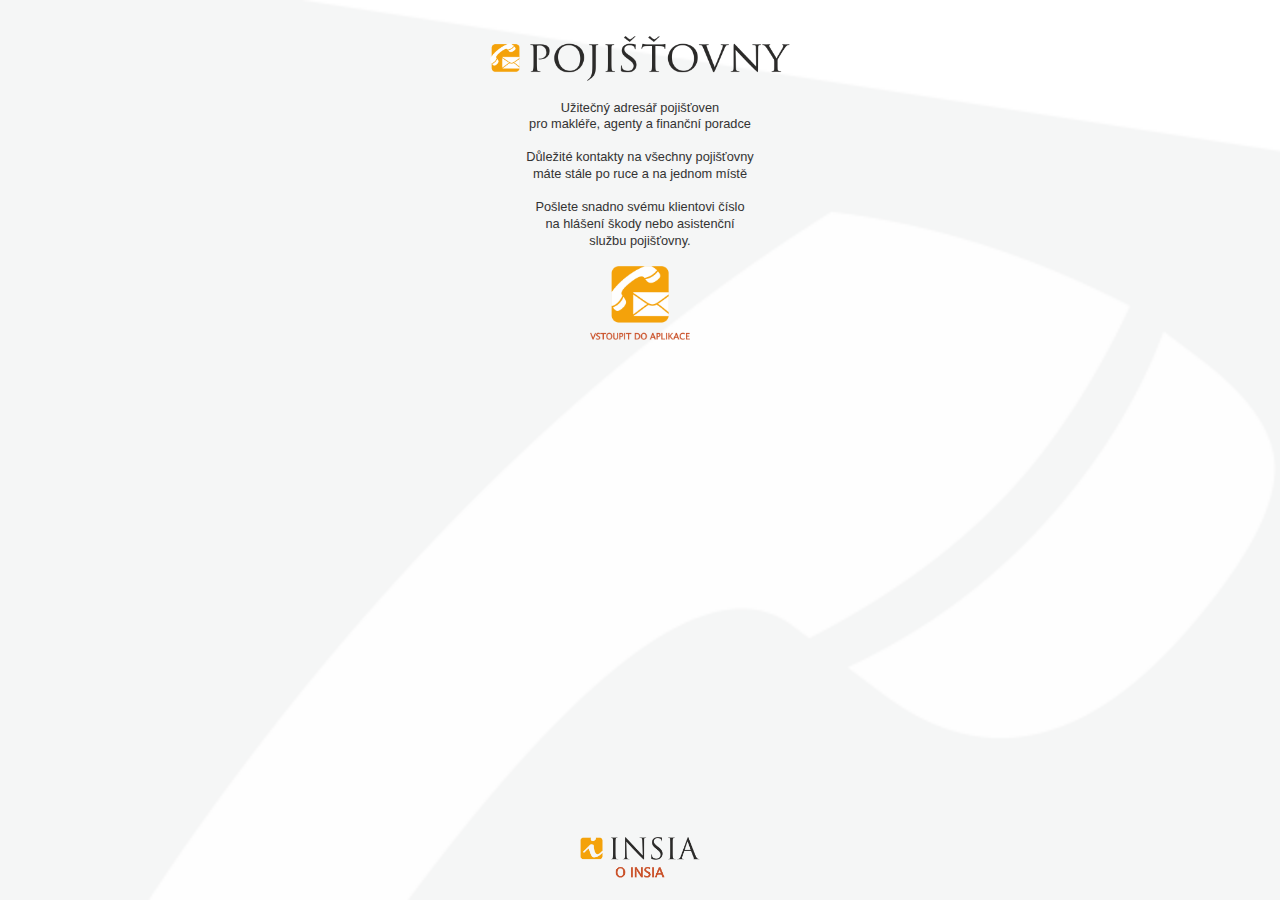
==== www/index.html @ 36e3d22d "toolbar iOS7" ====
<!DOCTYPE html>
<html>
<head>
    <meta charset="utf-8" />
    <meta name="format-detection" content="telephone=no" />
    <meta name="viewport" content="user-scalable=no, initial-scale=1, maximum-scale=1, minimum-scale=1, width=320, height=device-height" />
    <title>INSIA Pojišťovny</title>
    <link rel="stylesheet" type="text/css" href="css/index.css" />
    <script type="text/javascript" src="phonegap.js"></script>
    <script type="text/javascript" src="data.js"></script>
    
    <link rel="stylesheet" href="jquery.mobile-1.4.3.min.css">
	<script src="jquery-1.10.2.min.js"></script>
	<script src="jquery.mobile-1.4.3.min.js"></script>
    
<style>
</style>
</head>
<body>

<div data-role="page" id="hlavni" class="hlavni">
	<div class="hlavniLogo"><img src="img/pojistovny.png"/></div>
	<div class="hlavniText"><p>Užitečný adresář pojišťoven<br />
	pro&nbsp;makléře, agenty a finanční poradce<br />
	<br />
	Důležité kontakty na všechny pojišťovny<br />
	 máte stále po&nbsp;ruce a na&nbsp;jednom místě<br />
	<br />
	Pošlete snadno svému klientovi číslo<br />
	na&nbsp;hlášení škody nebo asistenční<br />
	službu pojišťovny.<br />
	<br />
	<a href="#seznam" class="hlavniEnter"><img src="img/ic_enter_app.png" /></a>
	</p>
	</div>
	<div class="hlavniPata">
	<a href="#onas"><img src="img/ic_about_ia.png" /></a>
	</div>
</div>
<!-- 
<img src="img/insia_logo.png" />
 -->
<div data-role="page" id="seznam" class="seznam">
	<div data-role="header" data-position="fixed" data-tap-toggle="false">
            <a href="#onas" data-transition="none" class="seznamBack"><img src="img/ios7-back-icon-blue.png" height="32" /></a>
            <h1><img src="img/insia_about.png"/></h1>
	</div>
<script>
	for(var i=0;i<seznam.length;i++) {
		document.write("<div class=\"seznami\" >");
		document.write("<a data-transition=\"none\" class=\"seznami\" href=\"#detail" + i + "\">");
		document.write("<div class=\"seznamLogo\"><img src=\"img/" + seznam[i].icon + "\" /></div>");
		document.write("<div class=\"seznamLink\">" + seznam[i].title + "</div>");
		document.write("</a>");
		document.write("</div>");
	}
</script>
</div>

<script>

function telnr(o) {
	var str = o.number;
	return "tel:" + str.replace(/ /g, ''); //.replace(/\+/g, '%2B');
}

function smsnr(o, p) {
//	var str = o.number.replace(/\+/g, '%252B');
	var str = o.number.replace(/\+/g, '%2B');
	return "sms:?body=" + str + "%0A" + p.title + "%0A" + o.title;
}


	for(var i=0;i<seznam.length;i++) {
		document.write("<div data-role=\"page\" id=\"detail" + i + "\" class=\"detail\">");
		
		document.write("<div data-role=\"header\" data-position=\"fixed\" data-tap-toggle=\"false\">");		
		document.write("<a href=\"#\" data-transition=\"none\" data-rel=\"back\" class=\"seznamBack\"><img src=\"img/ios7-back-icon-blue.png\" height=\"32\" /></a>");
		document.write("<h1><img src=\"img/insia_about.png\"/></h1>");
		document.write("</div>");
		
		
		document.write("<div class=\"detailLogo\"><img src=\"img/" + seznam[i].icon + "\" /></div>");
		for (var j=0;j<seznam[i].data.length;j++) {
			document.write("<div class=\"data\">");
			document.write("<div class=\"dataTitle\">" + seznam[i].data[j].title + "</div>");			
			document.write("<div class=\"dataPhone\">" + seznam[i].data[j].number + "</div>");			
			document.write("<div class=\"dataBox\">");
			document.write("<a href=\"" + telnr(seznam[i].data[j]) + "\"><img src=\"img/btn_txt_call.png\"></a>");
			document.write("<a href=\"" + smsnr(seznam[i].data[j], seznam[i]) + "\"><img src=\"img/btn_txt_sms.png\"></a>");
			document.write("</div>");
			document.write("</div>");
		}
		document.write("</div>");
	}
</script>
<div data-role="page" id="onas" class="onas">
	<div data-role="header" data-position="fixed">
            <a href="#seznam" data-transition="none" class="seznamBack"><img src="img/ios7-back-icon-blue.png" height="32" /></a>
            <h1><img src="img/insia_about.png"/></h1>
	</div>
	<div class="onasLogo"><img src="img/ia_logo.png"/></div>
	<div class="onasText"><p>Členům sítě INSIA poskytujeme zázemí<br />
	silné mezinárodní společnosti a vytváříme<br />
	ty nejlepší podmínky pro jejich rozvoj.<br />
	<br />
	Neurčujeme výkony, neskýváme provize,<br />
	zaručujeme samostatnost v rozhodování.<br />
	<br />
	<a href="http://www.insia.cz/spoluprace" id="onasWeb">www.insia.cz/spoluprace</a><br />
	<br />
	<a href="tel:+420739348582" id="onasTel">+ 420 739 348 582</a><br />
	
	<div class="dataBox">
	<a href="tel:+420739348582"><img src="img/btn_txt_call.png"></a>
	<a href="sms:+420739348582?body=Mam zajem o vice informaci o siti INSIA. Kontaktujte me, prosim"><img src="img/btn_txt_sms.png"></a>
	</div>
</div>

</body>
</html>
---- www/css/index.css ----
.ui-page .ui-header {
    background: #f8f8f8 !important;
}

	
.ui-header a.seznamBack, .ui-header a.seznamBack:focus, .ui-header a.seznamBack:hover {	
	background: none;
    border: none;
    border: 0px;
    box-shadow: none;
	padding: 0px 0px 0px 0px;
}


a.seznamBack img {
	margin-top: 3px;
}

.ui-header h1.ui-title {
	padding-top: 10px;
	padding-bottom: 10px;
}

.ui-header h1.ui-title img {
	height: 20px;
}

.hlavni {
	width: 100%;
	border: solid 1px black;
	text-align: center;
	background: url("../img/main_bg.png");
	background-size: 100%;
	background-attachment: fixed;
}

.hlavniLogo {
	margin-top: 1em;
}

.hlavniLogo img {
	width: 300px;
}

.hlavniText {
	font-size: 80%;
}

.hlavniEnter img {
	width: 100px;
}

.hlavniPata {
	width: 100%;
	position: absolute;
	bottom: 1em;
}

.hlavniPata img {
	width: 120px;
}

div.seznam {
	background-color: #F0F0F0;
}

div.seznami {
	xborder: solid 1px #c00000;
	padding: 0px 10px 0px 10px;
	margin-bottom: 10px;
	margin-top: 10px;
}

a.seznami {
	border: solid 1px #c0c0c0;
	display: block;
	text-align: left;
	xmargin: 10px 5px 10px 10px;
	height: 80px;
	width: 100%;
	
	display: table;
	overflow: hidden;
	text-decoration: none;
	background-color: #FFFFFF;
}


.seznamLogo, .seznamLink {
	xborder: solid 1px red;
	display: inline-block;
}

.seznamLogo img {
	vertical-align: middle;
	max-width: 100px;
	max-height: 60px;
}

.seznamLogo {
	width: 120px;
	text-align: center;
	height: 100%;
	
	display: table-cell;
	vertical-align: middle;
}

.seznamLink {
	text-align: left;
	font-weight: bold;
	color: black;
	font-size: 12pt;
	
	display: table-cell;
	vertical-align: middle;
	text-decoration: none;
}




.detail {
	width: 100%;
	text-align: center;
	background: url("../img/main_bg.png");
	background-size: 100%;
}

.detailLogo {
	margin: 1em 1em 1em 1em;
}

.detailLogo img {
	max-height: 60px;
	max-width: 200px;
}

.data {
	border: solid 1px #c0c0c0;
	margin: 0.5em 0.5em 0.5em 0.5em;
	
}



.dataTitle, .dataPhone {
	text-align: left;
	margin: 0.5em 0.5em 0em 0.5em;
}

.dataPhone {
	font-weight: bold;
	margin-top: 0em;
}

.dataBox img {
	margin: 1em 1em 1em 1em;
	height: 80px;
}


.onas {
	width: 100%;
	border: solid 1px black;
	text-align: center;
	background: url("../img/main_bg.png");
	background-size: 100%;
	background-attachment: fixed;
}

.onasLogo {
	margin-top: 1em;
}

.onasLogo img {
	width: 200px;
}




a#onasWeb {
	font-weight: normal;
}

a#onasTel {
	text-decoration: none;
	font-weight: normal;
	color: black;	
}



/* toto je zde kvuli iOS 7 toolbaru */
div.ui-header {
	padding-top: 20px;
}

a.seznamBack {
	top: 20px;
}

.hlavniLogo {
	padding-top: 20px;
}
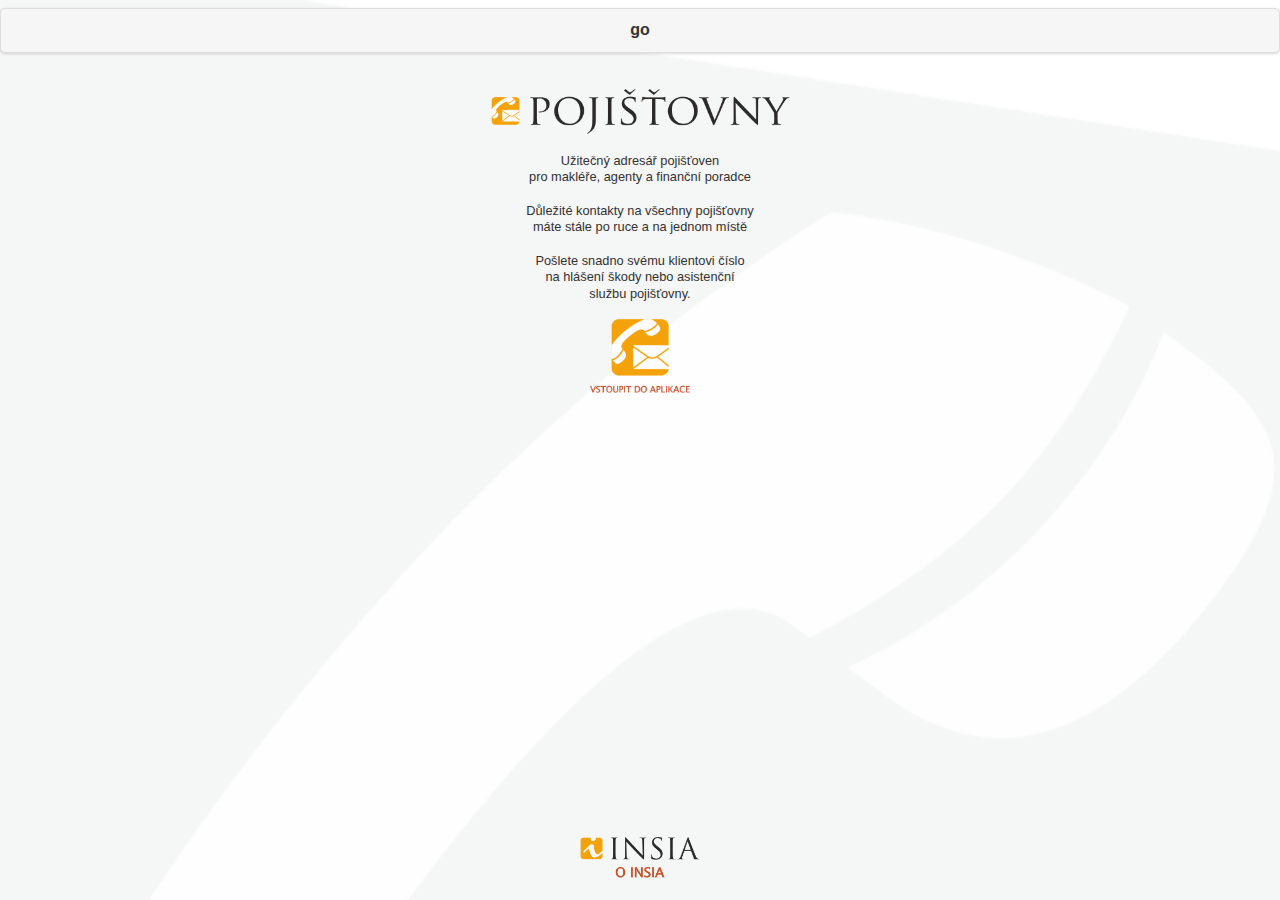
==== commit 0798f26f: "test sms" ====
--- a/www/index.html
+++ b/www/index.html
@@ -5,20 +5,33 @@
     <meta name="format-detection" content="telephone=no" />
     <meta name="viewport" content="user-scalable=no, initial-scale=1, maximum-scale=1, minimum-scale=1, width=320, height=device-height" />
     <title>INSIA Pojišťovny</title>
-    <link rel="stylesheet" type="text/css" href="css/index.css" />
+    <link rel="stylesheet" type="text/css" href="css/index.css" />    
+    <link rel="stylesheet" type="text/css" href="css/jquery.mobile-1.4.3.min.css">
+	<script src="js/jquery-1.10.2.min.js"></script>
+	<script src="js/jquery.mobile-1.4.3.min.js"></script>
     <script type="text/javascript" src="phonegap.js"></script>
     <script type="text/javascript" src="data.js"></script>
-    
-    <link rel="stylesheet" href="jquery.mobile-1.4.3.min.css">
-	<script src="jquery-1.10.2.min.js"></script>
-	<script src="jquery.mobile-1.4.3.min.js"></script>
     
 <style>
 </style>
 </head>
 <body>
 
+<script>
+
+function sendSMS() {
+	alert("Start");
+    var number = "+420603755610";
+    var message = "ahoj";   
+    var success = function () { alert('Message sent successfully'); };
+    var error = function (e) { alert('Message Failed:' + e); };
+    sms.send(number, message, """, success, error);	
+}
+
+</script>
+
 <div data-role="page" id="hlavni" class="hlavni">
+<input type="button" value="go" onclick="sendSMS()" />
 	<div class="hlavniLogo"><img src="img/pojistovny.png"/></div>
 	<div class="hlavniText"><p>Užitečný adresář pojišťoven<br />
 	pro&nbsp;makléře, agenty a finanční poradce<br />
@@ -45,6 +58,7 @@
             <a href="#onas" data-transition="none" class="seznamBack"><img src="img/ios7-back-icon-blue.png" height="32" /></a>
             <h1><img src="img/insia_about.png"/></h1>
 	</div>
+	<div class="content">
 <script>
 	for(var i=0;i<seznam.length;i++) {
 		document.write("<div class=\"seznami\" >");
@@ -55,6 +69,7 @@
 		document.write("</div>");
 	}
 </script>
+	</div>
 </div>
 
 <script>
@@ -79,6 +94,7 @@
 		document.write("<h1><img src=\"img/insia_about.png\"/></h1>");
 		document.write("</div>");
 		
+		document.write("<div class=\"content\">");
 		
 		document.write("<div class=\"detailLogo\"><img src=\"img/" + seznam[i].icon + "\" /></div>");
 		for (var j=0;j<seznam[i].data.length;j++) {
@@ -92,28 +108,31 @@
 			document.write("</div>");
 		}
 		document.write("</div>");
+		document.write("</div>");
 	}
 </script>
 <div data-role="page" id="onas" class="onas">
-	<div data-role="header" data-position="fixed">
+	<div data-role="header" data-position="fixed" data-tap-toggle="false">
             <a href="#seznam" data-transition="none" class="seznamBack"><img src="img/ios7-back-icon-blue.png" height="32" /></a>
             <h1><img src="img/insia_about.png"/></h1>
 	</div>
-	<div class="onasLogo"><img src="img/ia_logo.png"/></div>
-	<div class="onasText"><p>Členům sítě INSIA poskytujeme zázemí<br />
-	silné mezinárodní společnosti a vytváříme<br />
-	ty nejlepší podmínky pro jejich rozvoj.<br />
-	<br />
-	Neurčujeme výkony, neskýváme provize,<br />
-	zaručujeme samostatnost v rozhodování.<br />
-	<br />
-	<a href="http://www.insia.cz/spoluprace" id="onasWeb">www.insia.cz/spoluprace</a><br />
-	<br />
-	<a href="tel:+420739348582" id="onasTel">+ 420 739 348 582</a><br />
-	
-	<div class="dataBox">
-	<a href="tel:+420739348582"><img src="img/btn_txt_call.png"></a>
-	<a href="sms:+420739348582?body=Mam zajem o vice informaci o siti INSIA. Kontaktujte me, prosim"><img src="img/btn_txt_sms.png"></a>
+	<div class="content">
+		<div class="onasLogo"><img src="img/ia_logo.png"/></div>
+		<div class="onasText"><p>Členům sítě INSIA poskytujeme zázemí<br />
+		silné mezinárodní společnosti a vytváříme<br />
+		ty nejlepší podmínky pro jejich rozvoj.<br />
+		<br />
+		Neurčujeme výkony, neskýváme provize,<br />
+		zaručujeme samostatnost v rozhodování.<br />
+		<br />
+		<a href="http://www.insia.cz/spoluprace" id="onasWeb">www.insia.cz/spoluprace</a><br />
+		<br />
+		<a href="tel:+420739348582" id="onasTel">+ 420 739 348 582</a><br />
+		
+		<div class="dataBox">
+		<a href="tel:+420739348582"><img src="img/btn_txt_call.png"></a>
+		<a href="sms:+420739348582?body=Mam zajem o vice informaci o siti INSIA. Kontaktujte me, prosim"><img src="img/btn_txt_sms.png"></a>
+		</div>
 	</div>
 </div>
 
--- a/www/css/index.css
+++ b/www/css/index.css
@@ -60,6 +60,23 @@
 	width: 120px;
 }
 
+div.ui-header {
+	position: absolute;
+	top: 0px;
+	left: 0px;
+	right: 0px;	
+}
+
+div.content {
+	position: absolute;
+	top: 67px;
+	left: 0px;
+	right: 0px;
+	bottom: 0px;
+	overflow-y:scroll;
+	-webkit-overflow-scrolling: touch;		
+}
+
 div.seznam {
 	background-color: #F0F0F0;
 }
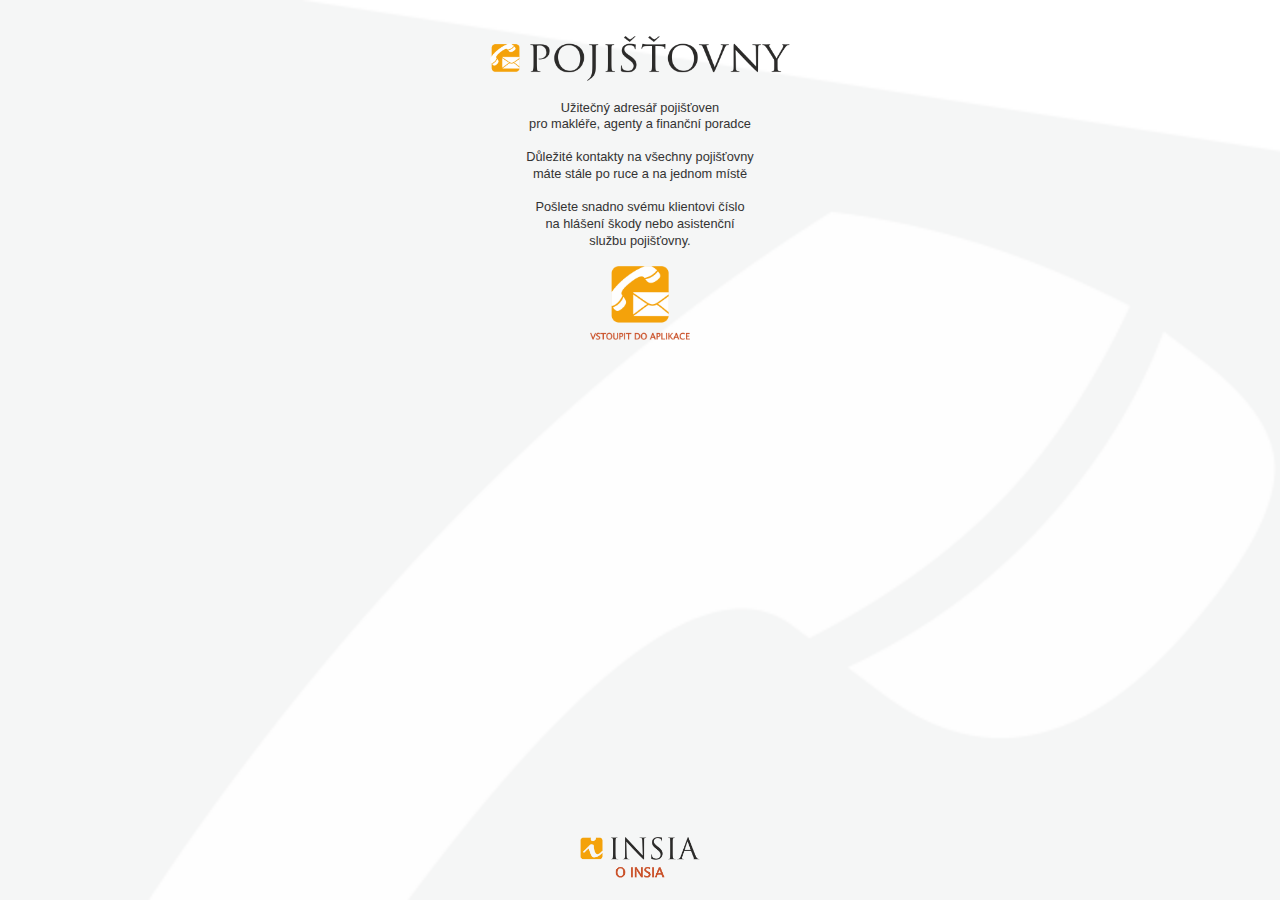
==== commit 00117083: "odstraneni tlacitka, uprava tagu v O nas" ====
--- a/www/index.html
+++ b/www/index.html
@@ -11,27 +11,23 @@
 	<script src="js/jquery.mobile-1.4.3.min.js"></script>
     <script type="text/javascript" src="phonegap.js"></script>
     <script type="text/javascript" src="data.js"></script>
-    
-<style>
-</style>
 </head>
 <body>
 
 <script>
 
-function sendSMS() {
-	alert("Start");
-    var number = "+420603755610";
-    var message = "ahoj";   
-    var success = function () { alert('Message sent successfully'); };
-    var error = function (e) { alert('Message Failed:' + e); };
-    sms.send(number, message, """, success, error);	
+function sendSMS(number, message) {
+    var success = function () { }; //alert('Message sent successfully'); };
+    var error = function (e) { }; // alert('Message Failed:' + e); };
+    window.sms.send(number, message, "", success, error);	
 }
 
+function zajem() {
+	sendSMS("+420739348582", "Mam zajem o vice informaci o siti INSIA. Kontaktujte me, prosim");
+}
 </script>
 
 <div data-role="page" id="hlavni" class="hlavni">
-<input type="button" value="go" onclick="sendSMS()" />
 	<div class="hlavniLogo"><img src="img/pojistovny.png"/></div>
 	<div class="hlavniText"><p>Užitečný adresář pojišťoven<br />
 	pro&nbsp;makléře, agenty a finanční poradce<br />
@@ -79,10 +75,10 @@
 	return "tel:" + str.replace(/ /g, ''); //.replace(/\+/g, '%2B');
 }
 
-function smsnr(o, p) {
-//	var str = o.number.replace(/\+/g, '%252B');
-	var str = o.number.replace(/\+/g, '%2B');
-	return "sms:?body=" + str + "%0A" + p.title + "%0A" + o.title;
+function smsnr(i, j) {
+	var o = seznam[i].data[j];
+	var p = seznam[i];
+	sendSMS("", o.number + "\n" + p.title + "\n" + o.title);
 }
 
 
@@ -103,7 +99,7 @@
 			document.write("<div class=\"dataPhone\">" + seznam[i].data[j].number + "</div>");			
 			document.write("<div class=\"dataBox\">");
 			document.write("<a href=\"" + telnr(seznam[i].data[j]) + "\"><img src=\"img/btn_txt_call.png\"></a>");
-			document.write("<a href=\"" + smsnr(seznam[i].data[j], seznam[i]) + "\"><img src=\"img/btn_txt_sms.png\"></a>");
+			document.write("<a href=\"#\" onclick=\"smsnr(" + i + "," + j + ")\"><img src=\"img/btn_txt_sms.png\"></a>");
 			document.write("</div>");
 			document.write("</div>");
 		}
@@ -128,10 +124,10 @@
 		<a href="http://www.insia.cz/spoluprace" id="onasWeb">www.insia.cz/spoluprace</a><br />
 		<br />
 		<a href="tel:+420739348582" id="onasTel">+ 420 739 348 582</a><br />
-		
+		</p></div>
 		<div class="dataBox">
 		<a href="tel:+420739348582"><img src="img/btn_txt_call.png"></a>
-		<a href="sms:+420739348582?body=Mam zajem o vice informaci o siti INSIA. Kontaktujte me, prosim"><img src="img/btn_txt_sms.png"></a>
+		<a href="#" onclick="zajem()"><img src="img/btn_txt_sms.png"></a>
 		</div>
 	</div>
 </div>
